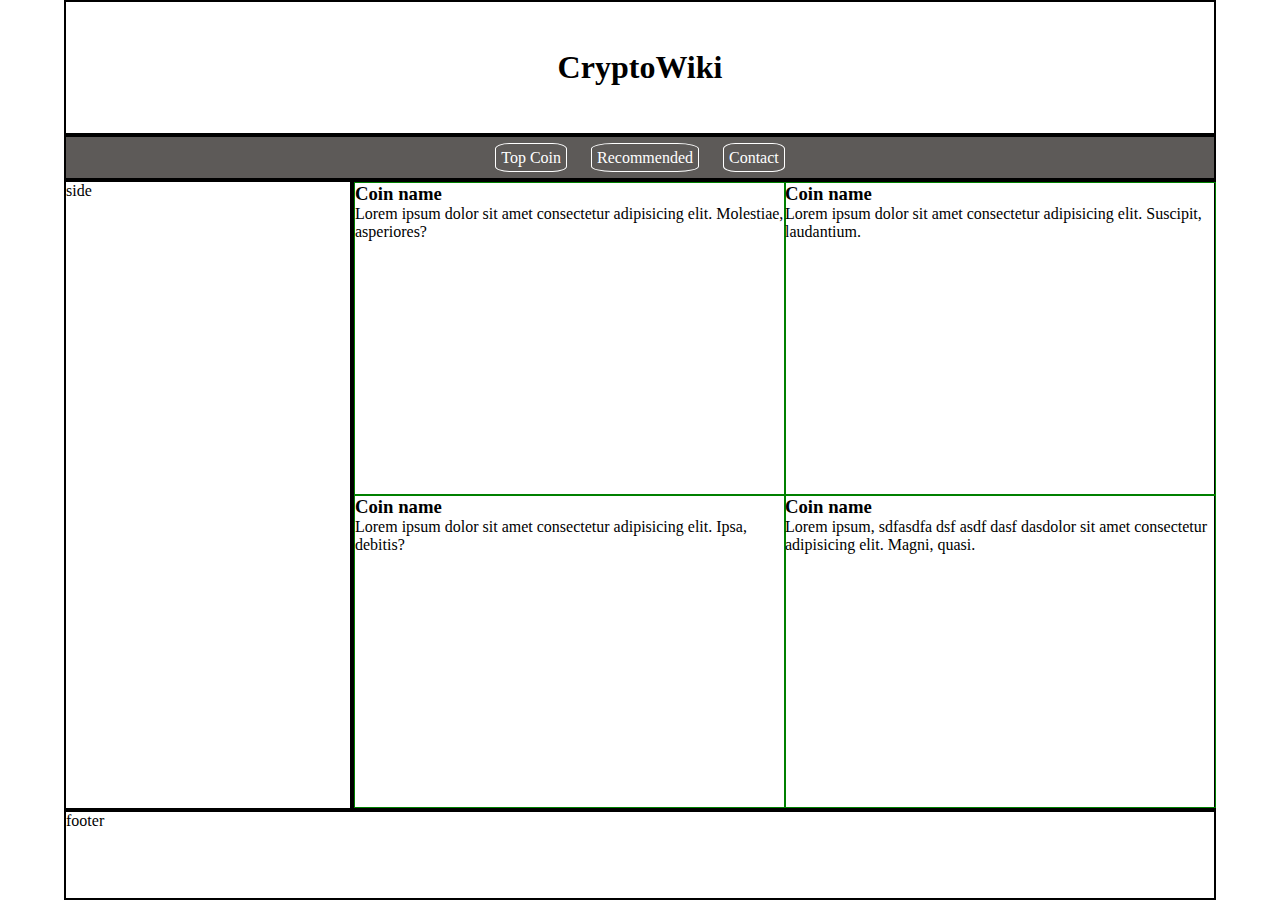
==== index.html @ bd5e8848 "first commit" ====
<!DOCTYPE html>
<html lang="en">

<head>
    <meta charset="UTF-8">
    <meta name="viewport" content="width=device-width, initial-scale=1.0">
    <meta http-equiv="X-UA-Compatible" content="ie=edge">
    <link rel="stylesheet" href="../css/style.css">
    <title>CryptoWiki</title>
</head>

<body>

    <div class="wrapper">

        <header>
            <h1>CryptoWiki</h1>
        </header>

        <nav>
            <ul>
                <li><a href="">Top Coin</a></li>
                <li><a href="">Recommended</a></li>
                <li><a href="./html/contact.html">Contact</a></li>
            </ul>
        </nav>

        <section class="main">
            <div class="nestedgrid">
                <article class="bitcoin">
                    <h3>Coin name</h3>
                    <p>Lorem ipsum dolor sit amet consectetur adipisicing elit. Molestiae, asperiores?</p>
                </article>

                <article class="xrp">
                    <h3>Coin name</h3>
                    <p>Lorem ipsum dolor sit amet consectetur adipisicing elit. Suscipit, laudantium.</p>

                </article>

                <article class="ethereum">
                    <h3>Coin name</h3>
                    <p>Lorem ipsum dolor sit amet consectetur adipisicing elit. Ipsa, debitis?</p>
                </article>

                <article class="bitcash">
                    <h3>Coin name</h3>
                    <p>Lorem ipsum, sdfasdfa dsf asdf dasf dasdolor sit amet consectetur adipisicing elit. Magni, quasi.</p>
                </article>
            </div>
        </section>

        <section class="side">side</section>

        <footer>footer</footer>


    </div>

</body>

</html>
---- css/style.css ----
* {
    margin: 0;
    padding: 0;
}


/* medium to big screen size */

.wrapper {
    display: grid;
    height: 100vh;
    width: 90vw;
    margin: auto;
    grid-template-columns: 25% 75%;
    grid-template-rows: 15vh 5vh 70vh 10vh;
    grid-template-areas: "hd hd hd hd" "nav nav nav nav""sd mn mn mn" "ft ft ft ft";
}

header {
    display: flex;
    justify-content: center;
    align-items: center;
    grid-area: hd;
}

nav {
    grid-area: nav;
    display: flex;
    background-color: rgba(88, 85, 83, 0.973);
    align-items: center;
    justify-content: center;
}

li {
    display: inline;
}

li a {
    text-decoration: none;
    color: white;
    margin: 10px;
    padding: 5px;
    border: 1px solid white;
    border-radius: 20%;
}

.main {
    position: relative;
    grid-area: mn;
}

.nestedgrid {
    display: grid;
    grid-template-columns: 50% 50%;
    grid-template-rows: 50% 50%;
    position: absolute;
    top: 0;
    left: 0;
    right: 0;
    bottom: 0
}

.side {
    grid-area: sd;
}

footer {
    grid-area: ft;
}

header,
section,
footer,
nav {
    border: 2px solid black;
}


/* article styles */

article {
    width: 100%;
    border: 1px solid green;
}


/*mobile style*/

@media(max-width: 700px) {
    .wrapper {
        display: grid;
        height: 100vh;
        grid-template-columns: 100%;
        grid-template-rows: 15vh 75vh 10vh;
        grid-template-areas: "hd" "mn" "ft";
    }
    header {
        grid-area: hd;
    }
    .main {
        grid-area: mn;
    }
    footer {
        grid-area: ft;
    }
    .side {
        display: none;
    }
}
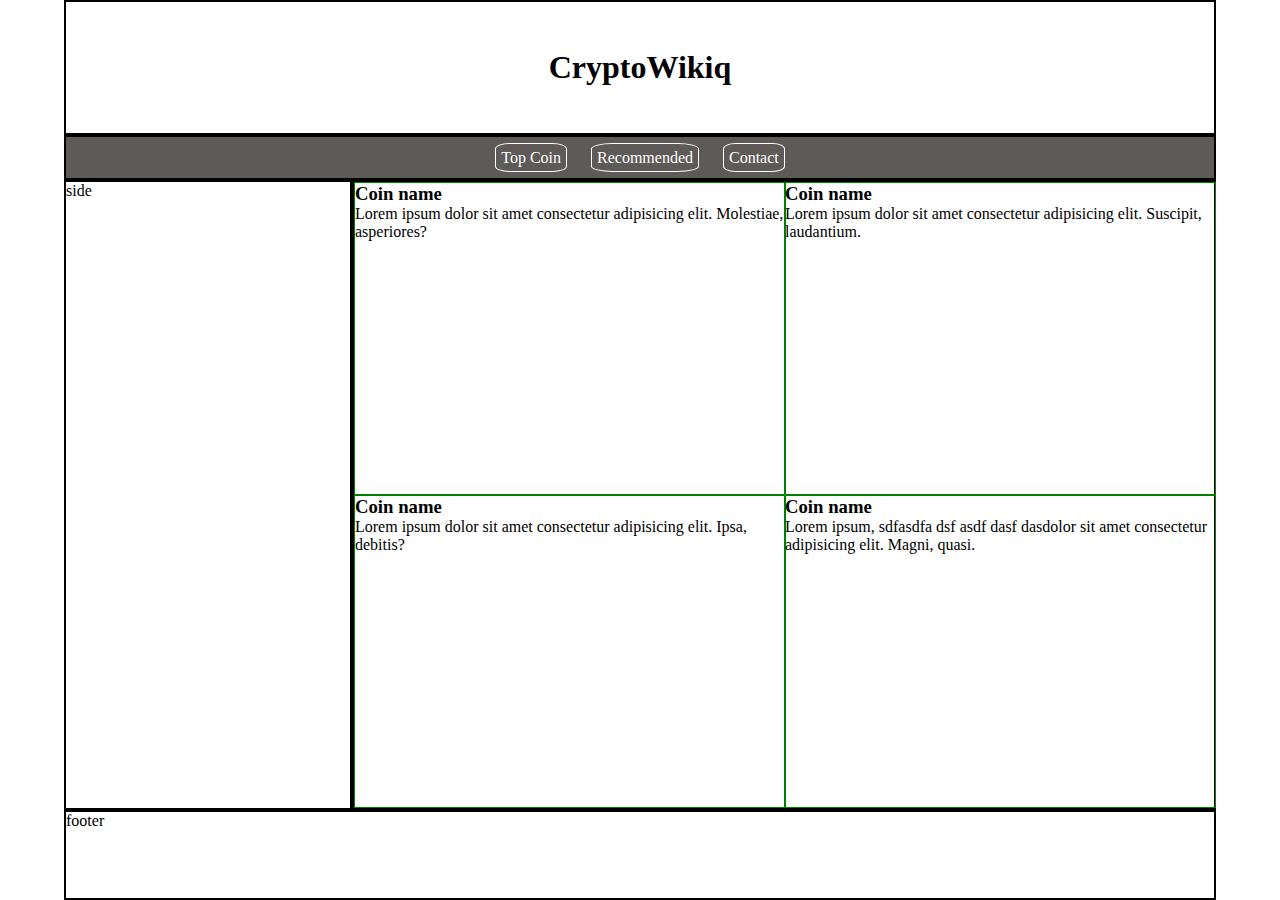
==== commit 6d27a372: "changed css link path" ====
--- a/index.html
+++ b/index.html
@@ -5,7 +5,7 @@
     <meta charset="UTF-8">
     <meta name="viewport" content="width=device-width, initial-scale=1.0">
     <meta http-equiv="X-UA-Compatible" content="ie=edge">
-    <link rel="stylesheet" href="../css/style.css">
+    <link rel="stylesheet" href="./css/style.css">
     <title>CryptoWiki</title>
 </head>
 
@@ -14,7 +14,7 @@
     <div class="wrapper">
 
         <header>
-            <h1>CryptoWiki</h1>
+            <h1>CryptoWikiq</h1>
         </header>
 
         <nav>
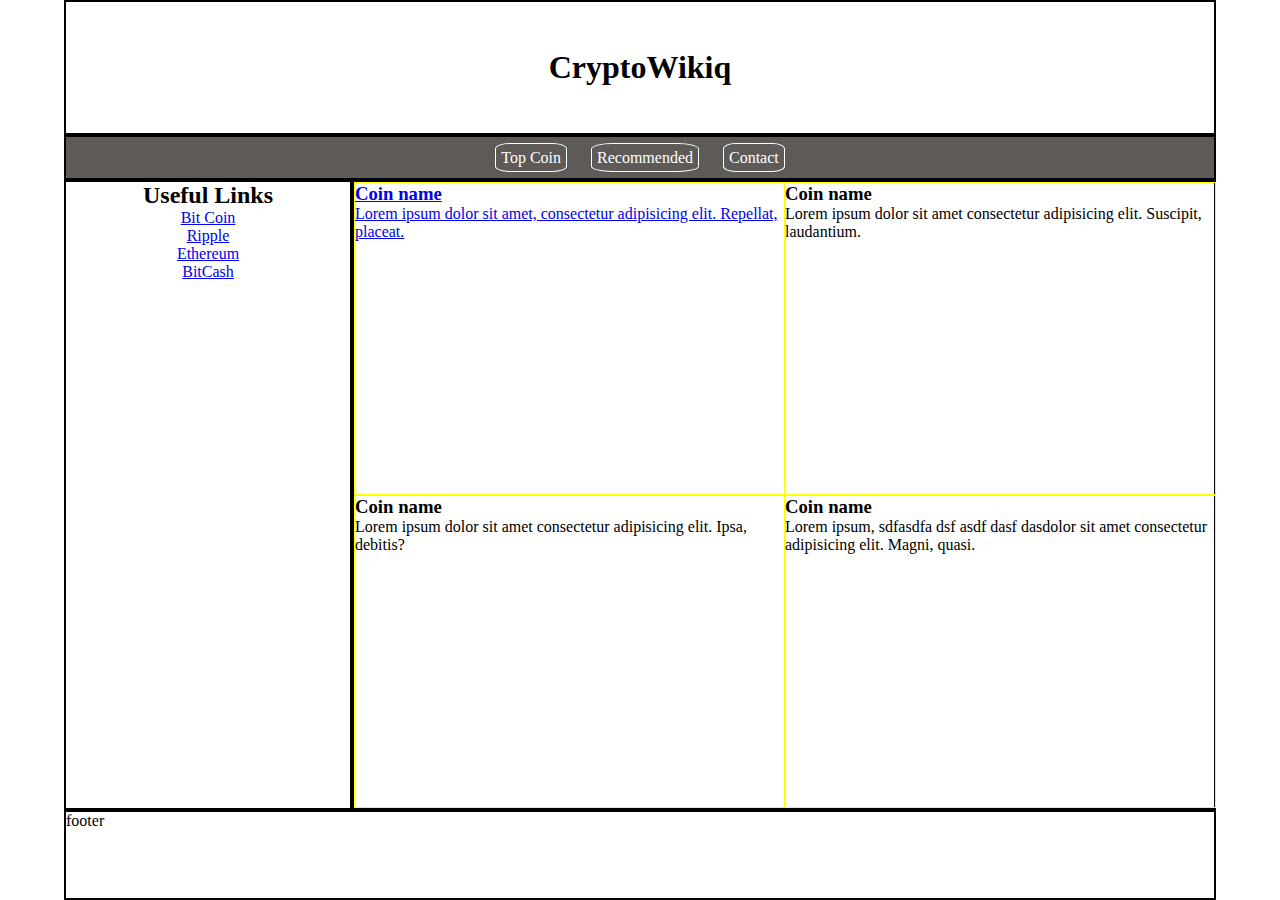
==== commit 747ce3e6: "added contact page" ====
--- a/index.html
+++ b/index.html
@@ -5,7 +5,7 @@
     <meta charset="UTF-8">
     <meta name="viewport" content="width=device-width, initial-scale=1.0">
     <meta http-equiv="X-UA-Compatible" content="ie=edge">
-    <link rel="stylesheet" href="./css/style.css">
+    <link rel="stylesheet" href="css/style.css">
     <title>CryptoWiki</title>
 </head>
 
@@ -21,16 +21,21 @@
             <ul>
                 <li><a href="">Top Coin</a></li>
                 <li><a href="">Recommended</a></li>
+                <li><a href="" id="ulinks">Useful Links</a></li>
                 <li><a href="./html/contact.html">Contact</a></li>
             </ul>
         </nav>
 
         <section class="main">
             <div class="nestedgrid">
+
                 <article class="bitcoin">
-                    <h3>Coin name</h3>
-                    <p>Lorem ipsum dolor sit amet consectetur adipisicing elit. Molestiae, asperiores?</p>
+                    <a href="html/blog_post.html">
+                        <h3>Coin name</h3>
+                        <p>Lorem ipsum dolor sit amet, consectetur adipisicing elit. Repellat, placeat.</p>
+                    </a>
                 </article>
+
 
                 <article class="xrp">
                     <h3>Coin name</h3>
@@ -47,10 +52,22 @@
                     <h3>Coin name</h3>
                     <p>Lorem ipsum, sdfasdfa dsf asdf dasf dasdolor sit amet consectetur adipisicing elit. Magni, quasi.</p>
                 </article>
+
             </div>
         </section>
 
-        <section class="side">side</section>
+        <section class="side">
+
+            <h2>Useful Links</h2>
+
+            <ul class="side-links">
+                <li><a href="https://www.bitcoin.com" target="blank">Bit Coin</a></li>
+                <li><a href="https://www.ripple.com" target="blank">Ripple</a></li>
+                <li><a href="https://www.ethereum.org" target="blank">Ethereum</a></li>
+                <li><a href="http://www.bitcash.org" target="blank">BitCash</a></li>
+            </ul>
+
+        </section>
 
         <footer>footer</footer>
 
--- a/css/style.css
+++ b/css/style.css
@@ -31,17 +31,21 @@
     justify-content: center;
 }
 
-li {
+nav li {
     display: inline;
 }
 
-li a {
+nav li a {
     text-decoration: none;
     color: white;
     margin: 10px;
     padding: 5px;
     border: 1px solid white;
     border-radius: 20%;
+}
+
+#ulinks {
+    display: none;
 }
 
 .main {
@@ -52,7 +56,7 @@
 .nestedgrid {
     display: grid;
     grid-template-columns: 50% 50%;
-    grid-template-rows: 50% 50%;
+    grid-template-rows: auto;
     position: absolute;
     top: 0;
     left: 0;
@@ -62,6 +66,7 @@
 
 .side {
     grid-area: sd;
+    text-align: center;
 }
 
 footer {
@@ -76,11 +81,19 @@
 }
 
 
+/* side links style*/
+
+.side-links {
+    list-style-type: none;
+    text-align: center;
+}
+
+
 /* article styles */
 
 article {
     width: 100%;
-    border: 1px solid green;
+    border: 1px solid yellow;
 }
 
 
@@ -91,11 +104,17 @@
         display: grid;
         height: 100vh;
         grid-template-columns: 100%;
-        grid-template-rows: 15vh 75vh 10vh;
-        grid-template-areas: "hd" "mn" "ft";
+        grid-template-rows: 10vh 5vh 75vh 10vh;
+        grid-template-areas: "hd" "nav" "mn" "ft";
     }
     header {
         grid-area: hd;
+    }
+    .side {
+        display: none;
+    }
+    nav {
+        grid-area: nav;
     }
     .main {
         grid-area: mn;
@@ -103,7 +122,4 @@
     footer {
         grid-area: ft;
     }
-    .side {
-        display: none;
-    }
 }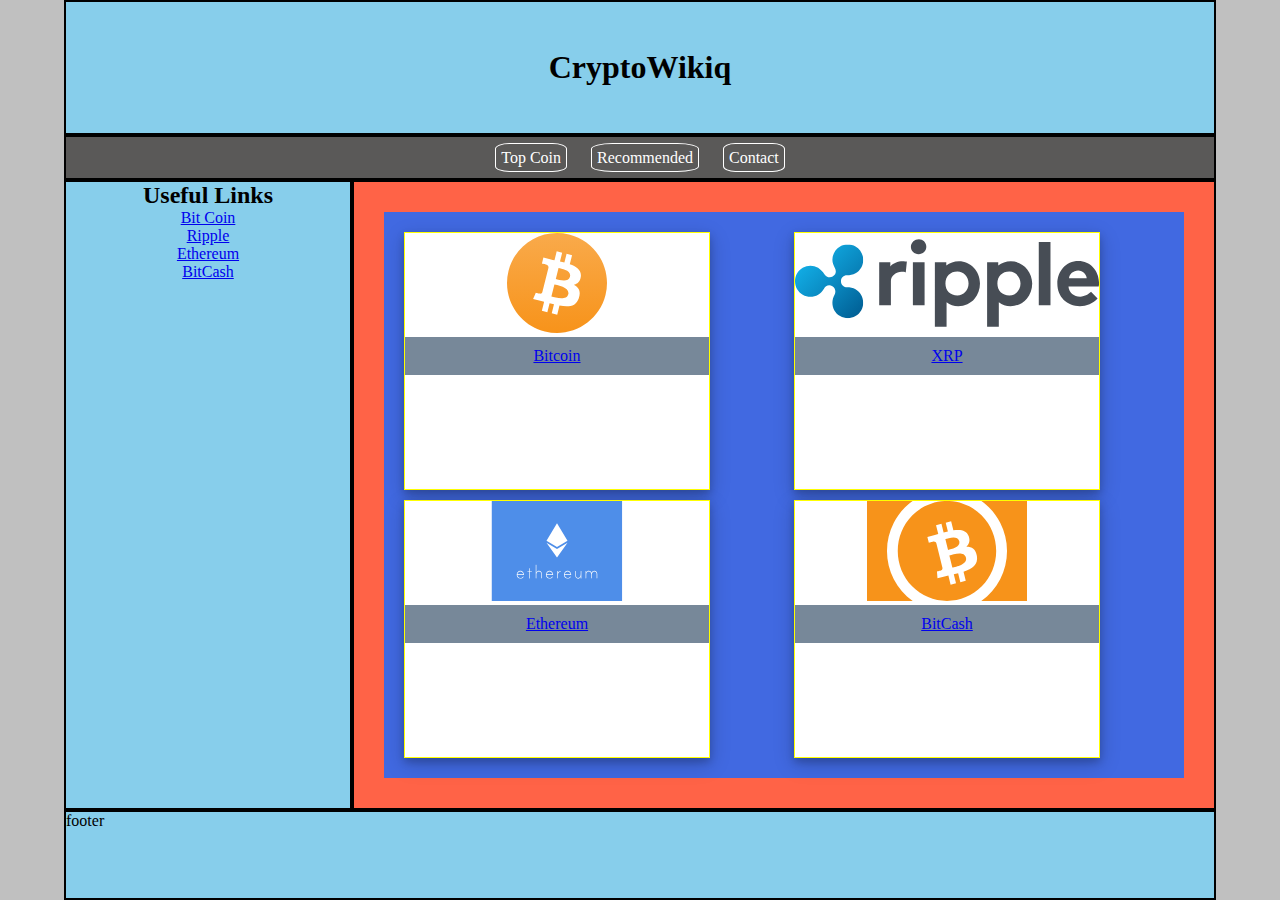
==== commit ef3c6259: "contact form,css update" ====
--- a/index.html
+++ b/index.html
@@ -29,42 +29,52 @@
         <section class="main">
             <div class="nestedgrid">
 
-                <article class="bitcoin">
-                    <a href="html/blog_post.html">
-                        <h3>Coin name</h3>
-                        <p>Lorem ipsum dolor sit amet, consectetur adipisicing elit. Repellat, placeat.</p>
-                    </a>
+                <article class="coin">
+                    <img src="./images/bitcoin.svg" alt="bitcoin">
+                    <div class="coin-container">
+                        <a href="./html/blog_post.html">
+                            <p>Bitcoin</p>
+                        </a>
+                    </div>
                 </article>
 
 
-                <article class="xrp">
-                    <h3>Coin name</h3>
-                    <p>Lorem ipsum dolor sit amet consectetur adipisicing elit. Suscipit, laudantium.</p>
-
+                <article class="coin">
+                    <img src="./images/ripple.svg" alt="ripple" ">
+                    <div class="coin-container ">
+                        <a href="./html/blog_post.html "><p>XRP</p></a>
+                    </div>
                 </article>
 
-                <article class="ethereum">
-                    <h3>Coin name</h3>
-                    <p>Lorem ipsum dolor sit amet consectetur adipisicing elit. Ipsa, debitis?</p>
+                <article class="coin ">
+                    <img src="./images/ethereum.svg " alt="ETHEREUM " ">
+                    <div class="coin-container">
+                        <a href="./html/blog_post.html ">
+                            <p>Ethereum</p>
+                        </a>
+                    </div>
                 </article>
-
-                <article class="bitcash">
-                    <h3>Coin name</h3>
-                    <p>Lorem ipsum, sdfasdfa dsf asdf dasf dasdolor sit amet consectetur adipisicing elit. Magni, quasi.</p>
+                <article class="coin ">
+                    <img src="./images/bitcoin-cash.svg " alt="bitcash ">
+                    <div class="coin-container ">
+                        <a href="./html/blog_post.html ">
+                            <p>BitCash</p>
+                        </a>
+                    </div>
                 </article>
 
             </div>
         </section>
 
-        <section class="side">
+        <section class="side ">
 
             <h2>Useful Links</h2>
 
-            <ul class="side-links">
-                <li><a href="https://www.bitcoin.com" target="blank">Bit Coin</a></li>
-                <li><a href="https://www.ripple.com" target="blank">Ripple</a></li>
-                <li><a href="https://www.ethereum.org" target="blank">Ethereum</a></li>
-                <li><a href="http://www.bitcash.org" target="blank">BitCash</a></li>
+            <ul class="side-links ">
+                <li><a href="https://www.bitcoin.com " target="blank ">Bit Coin</a></li>
+                <li><a href="https://www.ripple.com " target="blank ">Ripple</a></li>
+                <li><a href="https://www.ethereum.org " target="blank ">Ethereum</a></li>
+                <li><a href="http://www.bitcash.org " target="blank ">BitCash</a></li>
             </ul>
 
         </section>
--- a/css/style.css
+++ b/css/style.css
@@ -5,6 +5,28 @@
 
 
 /* medium to big screen size */
+
+body {
+    box-sizing: border-box;
+    background-color: silver;
+}
+
+.coin {
+    width: 80%;
+    background-color: white;
+    box-shadow: 0 4px 8px 0 rgba(0, 0, 0, 0.2), 0 6px 20px 0 rgba(0, 0, 0, 0.19);
+}
+
+.coin-container {
+    text-align: center;
+    padding: 10px 20px;
+    background-color: lightslategray;
+}
+
+img {
+    height: 100px;
+    width: 100%;
+}
 
 .wrapper {
     display: grid;
@@ -14,6 +36,7 @@
     grid-template-columns: 25% 75%;
     grid-template-rows: 15vh 5vh 70vh 10vh;
     grid-template-areas: "hd hd hd hd" "nav nav nav nav""sd mn mn mn" "ft ft ft ft";
+    background-color: skyblue;
 }
 
 header {
@@ -51,17 +74,23 @@
 .main {
     position: relative;
     grid-area: mn;
+    background-color: tomato;
 }
 
 .nestedgrid {
     display: grid;
     grid-template-columns: 50% 50%;
     grid-template-rows: auto;
+    grid-gap: 10px;
+    margin: 30px;
+    text-align: center;
     position: absolute;
     top: 0;
     left: 0;
     right: 0;
-    bottom: 0
+    bottom: 0;
+    background-color: royalblue;
+    padding: 20px;
 }
 
 .side {
@@ -79,6 +108,8 @@
 nav {
     border: 2px solid black;
 }
+
+.bitcoin {}
 
 
 /* side links style*/
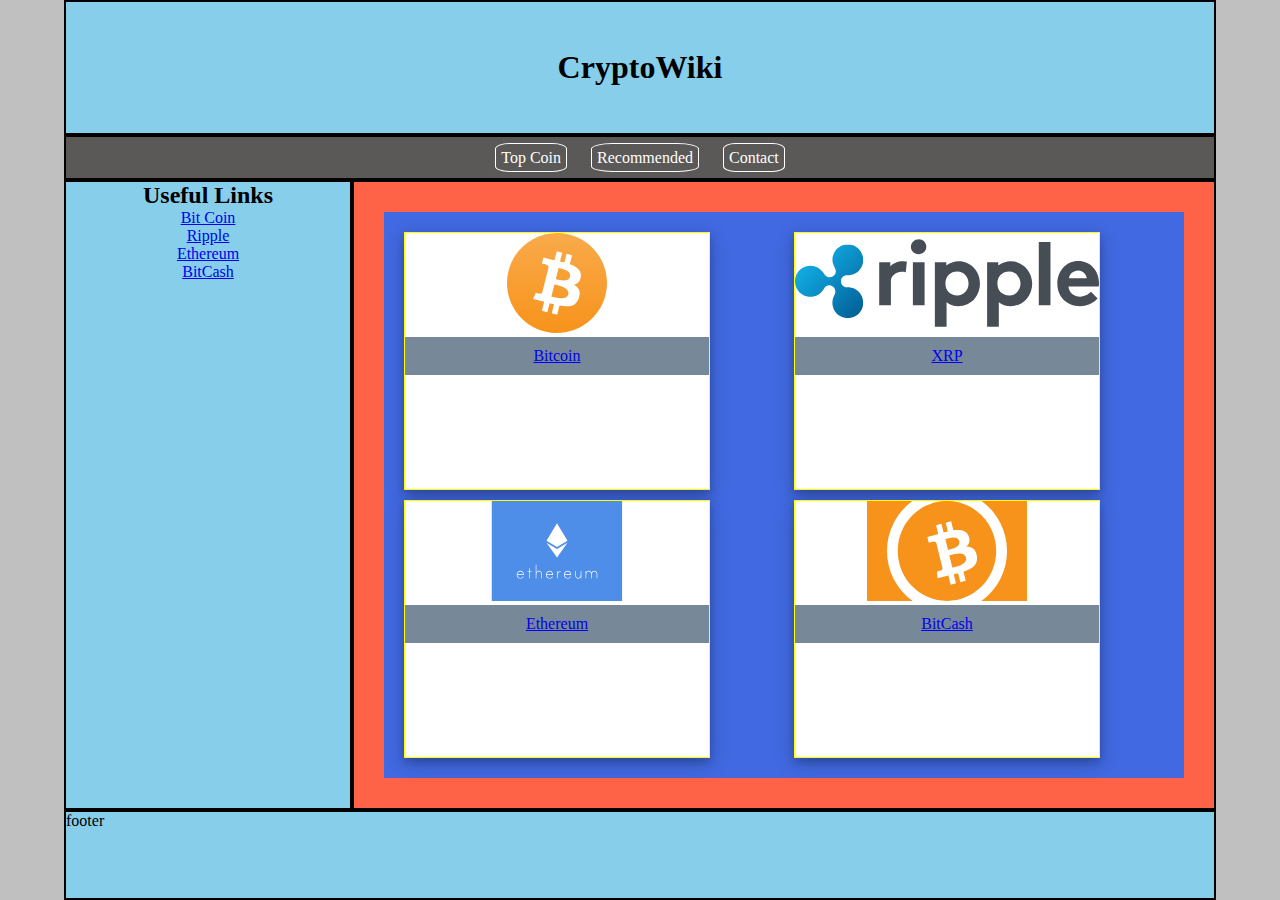
==== commit 2fcaf5e3: "nav spacing''" ====
--- a/index.html
+++ b/index.html
@@ -14,7 +14,7 @@
     <div class="wrapper">
 
         <header>
-            <h1>CryptoWikiq</h1>
+            <h1>CryptoWiki</h1>
         </header>
 
         <nav>
--- a/css/style.css
+++ b/css/style.css
@@ -51,7 +51,7 @@
     display: flex;
     background-color: rgba(88, 85, 83, 0.973);
     align-items: center;
-    justify-content: center;
+    justify-content: space-around;
 }
 
 nav li {
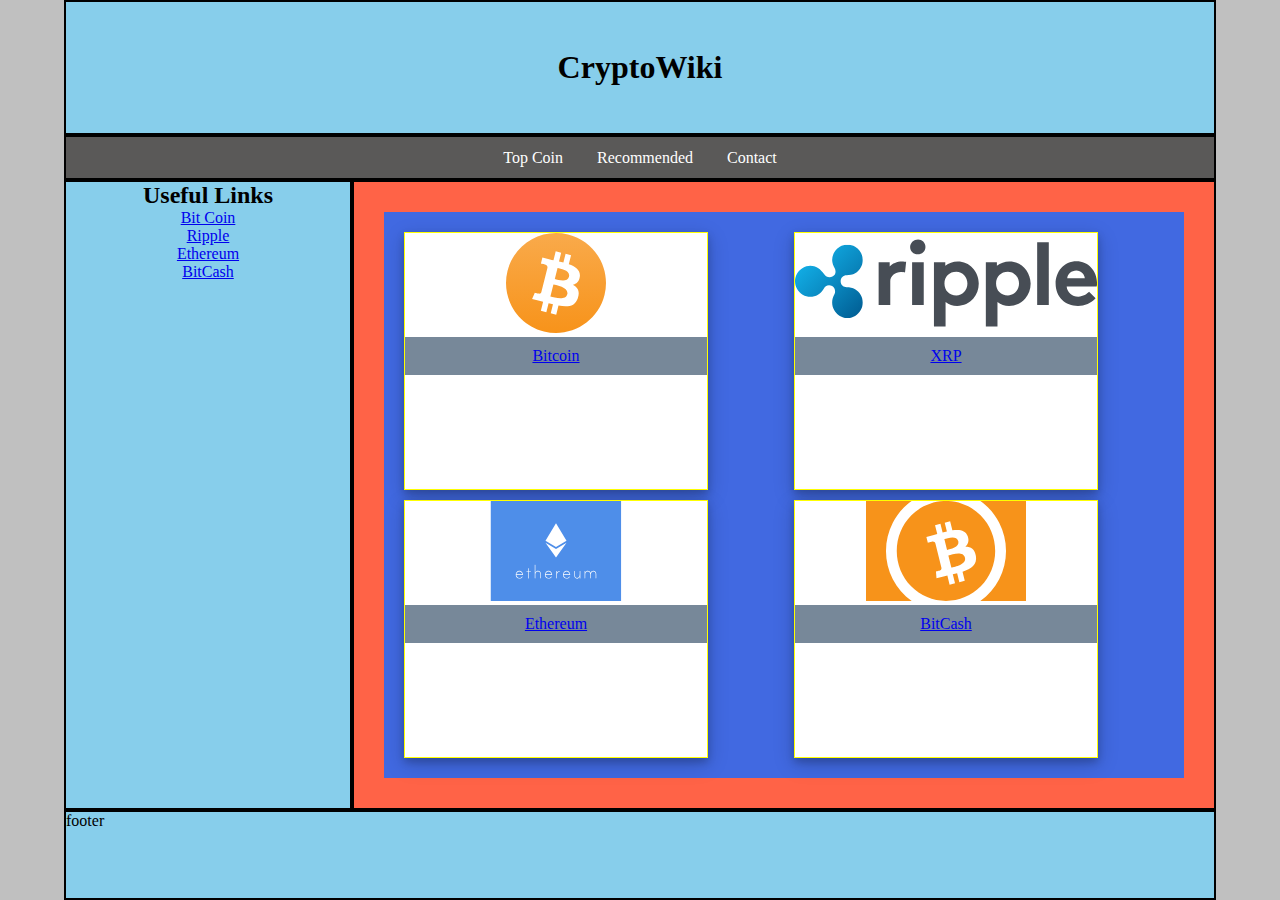
==== commit 296e2859: "nav changes" ====
--- a/index.html
+++ b/index.html
@@ -54,6 +54,7 @@
                         </a>
                     </div>
                 </article>
+
                 <article class="coin ">
                     <img src="./images/bitcoin-cash.svg " alt="bitcash ">
                     <div class="coin-container ">
--- a/css/style.css
+++ b/css/style.css
@@ -1,13 +1,16 @@
 * {
+    box-sizing: border-box;
     margin: 0;
     padding: 0;
 }
 
 
+/*mobile style*/
+
+
 /* medium to big screen size */
 
 body {
-    box-sizing: border-box;
     background-color: silver;
 }
 
@@ -63,8 +66,6 @@
     color: white;
     margin: 10px;
     padding: 5px;
-    border: 1px solid white;
-    border-radius: 20%;
 }
 
 #ulinks {
@@ -127,10 +128,7 @@
     border: 1px solid yellow;
 }
 
-
-/*mobile style*/
-
-@media(max-width: 700px) {
+@media(max-width: 720px) {
     .wrapper {
         display: grid;
         height: 100vh;
